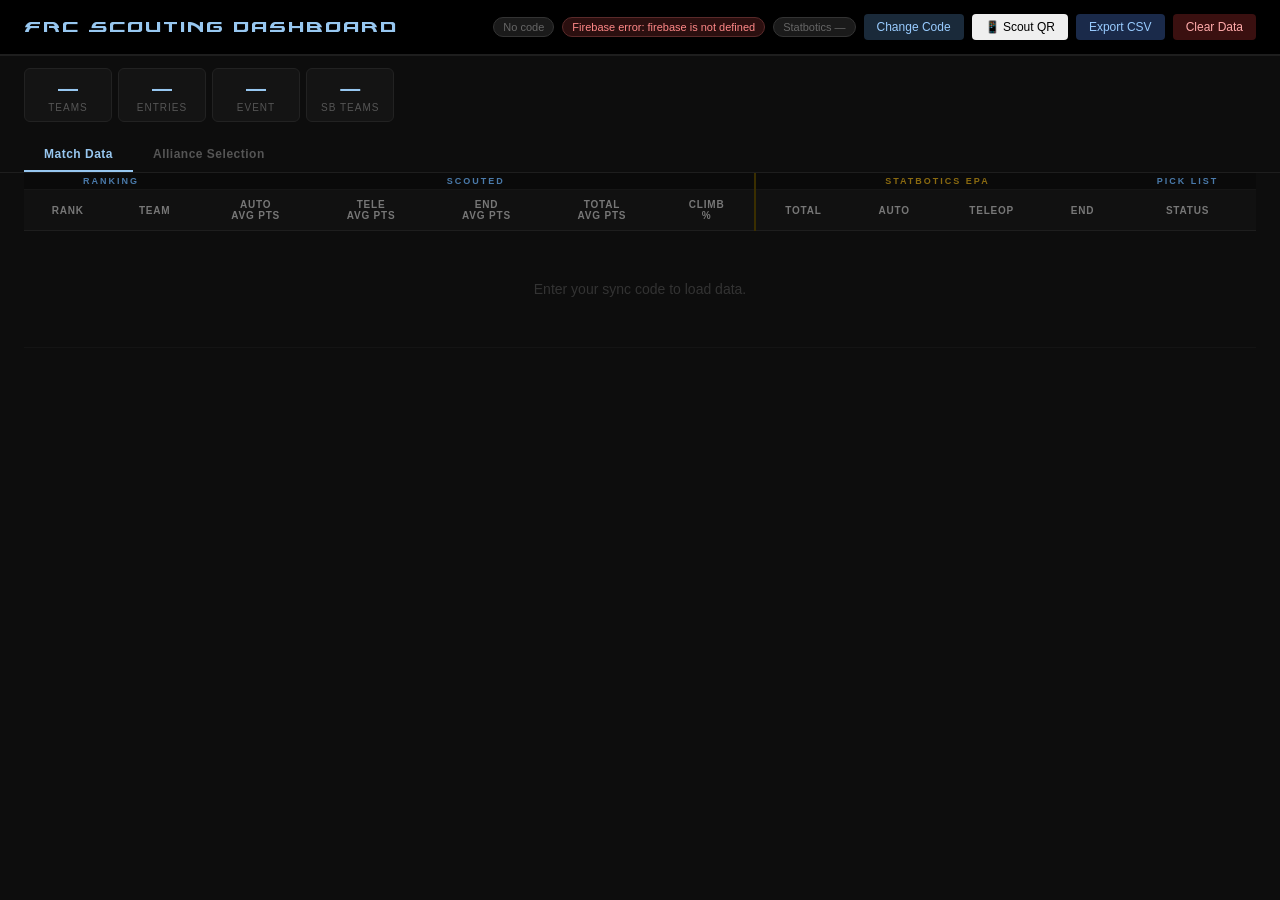
==== dashboard.html @ 4ee7f7f6 "Add team roster — names and robot images for 2026micmp season/teams.js: new file with all 40 teams a" ====
<!DOCTYPE html>
<html lang="en">
<head>
  <meta name="viewport" content="width=device-width, initial-scale=1.0">
  <title>FRC Scouting Dashboard</title>

  <!-- Firebase SDK -->
  <script src="https://www.gstatic.com/firebasejs/9.23.0/firebase-app-compat.js"></script>
  <script src="https://www.gstatic.com/firebasejs/9.23.0/firebase-database-compat.js"></script>

  <!-- Config: edit config/event-config.js to change event code + TBA key each season -->
  <script src="config/event-config.js"></script>
  <script src="config/firebase-config.js"></script>
  <!-- Dashboard styles -->
  <link rel="stylesheet" href="css/dashboard.css">
</head>
<body>

<!-- Sync code modal -->
<div id="sync-modal">
  <div class="sync-box">
    <h2>Enter Sync Code</h2>
    <p>Use the same code as your scouts to see their data live.</p>
    <input id="sync-input" type="text" placeholder="e.g. TEAM1234"
           onkeydown="if(event.key==='Enter') joinCode()">
    <button id="sync-join" onclick="joinCode()">View Dashboard</button>
  </div>
</div>

<header>
  <h1 id="page-title">FRC Scouting Dashboard</h1>
  <div class="hright">
    <span id="pill-code"   class="pill p-grey">No code</span>
    <span id="pill-fb"     class="pill p-grey">Firebase —</span>
    <span id="pill-sb"     class="pill p-grey">Statbotics —</span>
    <button class="btn btn-code"   onclick="changeCode()">Change Code</button>
    <button class="btn btn-qr"     onclick="showQR()">📱 Scout QR</button>
    <button class="btn btn-export" onclick="exportCSV()">Export CSV</button>
    <button class="btn btn-clear"  onclick="clearAll()">Clear Data</button>
  </div>
</header>

<!-- Summary chips: Teams scouted, total entries, event code, SB team count -->
<div class="strip">
  <div class="chip"><div class="chip-val" id="c-teams">—</div><div class="chip-label">Teams</div></div>
  <div class="chip"><div class="chip-val" id="c-entries">—</div><div class="chip-label">Entries</div></div>
  <div class="chip"><div class="chip-val" id="c-event">—</div><div class="chip-label">Event</div></div>
  <div class="chip"><div class="chip-val" id="c-sb">—</div><div class="chip-label">SB Teams</div></div>
  <div class="chip chip-warn" id="missing-chip" style="display:none;" onclick="toggleMissingPanel()" title="Click to see which matches are incomplete">
    <div class="chip-val" id="c-missing">0</div>
    <div class="chip-label">⚠ Gaps</div>
  </div>
  <div class="chip chip-err" id="quality-chip" style="display:none;" onclick="toggleQualityPanel()" title="Click to see score discrepancies vs TBA">
    <div class="chip-val" id="c-quality">0</div>
    <div class="chip-label">⚠ Score Gaps</div>
  </div>
</div>
<div class="timestamp" id="ts"></div>
<!-- Missing matches panel — only visible when gaps exist -->
<div id="missing-panel" style="display:none;"></div>
<!-- Score quality panel — only visible when discrepancies exist -->
<div id="quality-panel" style="display:none;"></div>

<!-- Tab bar -->
<div class="tab-bar">
  <button class="tab tab-active" id="tab-match"    onclick="switchTab('match')">Match Data</button>
  <button class="tab"            id="tab-alliance" onclick="switchTab('alliance')">Alliance Selection</button>
</div>

<!-- ── Match data table ─────────────────────────────────────────── -->
<div id="match-data-wrap" class="wrap">
  <table>
    <thead>
      <!-- Section headers: SCOUTED columns vs STATBOTICS EPA columns -->
      <!-- TODO: add more section headers if you add new column groups (e.g. PIT SCOUTING) -->
      <tr class="sec-hdr">
        <th colspan="2" class="lbl-scout no-sort">RANKING</th>
        <th colspan="5" class="lbl-scout no-sort">SCOUTED</th>
        <th colspan="4" class="sb-div lbl-sb no-sort">STATBOTICS EPA</th>
        <th colspan="1" class="lbl-scout no-sort">PICK LIST</th>
      </tr>
      <tr id="hdr">
        <!-- onclick="sortBy(...)" matches the field names in js/dashboard.js processData() -->
        <!-- TODO: add new columns here + matching sort key + rendering in renderTable() -->
        <th onclick="sortBy('sbRank')"    data-col="sbRank">Rank</th>
        <th onclick="sortBy('t')"         data-col="t">Team</th>
        <th onclick="sortBy('scoutAuto')"  data-col="scoutAuto">Auto<br>avg pts</th>
        <th onclick="sortBy('scoutTele')"  data-col="scoutTele">Tele<br>avg pts</th>
        <th onclick="sortBy('scoutEnd')"   data-col="scoutEnd">End<br>avg pts</th>
        <th onclick="sortBy('scoutTotal')" data-col="scoutTotal">Total<br>avg pts</th>

        <th onclick="sortBy('climbRate')" data-col="climbRate">Climb<br>%</th>
        <th onclick="sortBy('sbTotal')"   data-col="sbTotal"  class="sb-div">Total</th>
        <th onclick="sortBy('sbAuto')"    data-col="sbAuto">Auto</th>
        <th onclick="sortBy('sbTele')"    data-col="sbTele">Teleop</th>
        <th onclick="sortBy('sbEnd')"     data-col="sbEnd">End</th>
        <th class="no-sort">Status</th>
      </tr>
    </thead>
    <tbody id="tbody">
      <tr class="no-data"><td colspan="12">Enter your sync code to load data.</td></tr>
    </tbody>
  </table>
</div><!-- #match-data-wrap -->

<!-- ── Alliance Selection ────────────────────────────────────────── -->
<div id="alliance-wrap" class="wrap" style="display:none;">

  <!-- Our Alliance banner -->
  <div class="alliance-banner">
    <div style="flex:1;">
      <div class="alliance-banner-label">Our Alliance</div>
      <div id="our-alliance-teams">
        <span class="as-empty">No teams selected yet — tap "Ours" on any team below</span>
      </div>
    </div>
    <button class="btn btn-clear" onclick="clearAllianceSelection()">Reset</button>
  </div>

  <table id="alliance-table">
    <thead>
      <tr class="sec-hdr">
        <th colspan="5" class="lbl-scout no-sort">TEAMS</th>
        <th colspan="3" class="lbl-scout no-sort">QUICK ACTIONS</th>
      </tr>
      <tr>
        <th>Team</th>
        <th>SB Rank</th>
        <th>EPA Total</th>
        <th>Scout Auto</th>
        <th>Scout Tele</th>
        <th></th><th></th><th></th>
      </tr>
    </thead>
    <tbody id="alliance-tbody">
      <tr class="no-data"><td colspan="8">Enter your sync code to load data.</td></tr>
    </tbody>
  </table>

</div><!-- #alliance-wrap -->

<!-- QR code modal — scouts scan this to open match.html -->
<div id="qr-modal" style="display:none;position:fixed;inset:0;background:rgba(0,0,0,.75);z-index:1000;display:none;align-items:center;justify-content:center;">
  <div style="background:#fff;border-radius:12px;padding:32px;text-align:center;max-width:320px;width:90%;">
    <div style="font-size:18px;font-weight:700;margin-bottom:4px;color:#111;">Scan to Scout</div>
    <div style="font-size:13px;color:#666;margin-bottom:20px;" id="qr-url-label"></div>
    <div id="qr-code-img"></div>
    <button onclick="document.getElementById('qr-modal').style.display='none'" style="margin-top:20px;padding:10px 28px;font-size:15px;border:none;border-radius:8px;background:#222;color:#fff;cursor:pointer;">Close</button>
  </div>
</div>

<!-- Team detail modal (populated by openTeamModal() in js/dashboard.js) -->
<div id="team-modal">
  <div class="tm-box">
    <button class="tm-close" onclick="closeTeamModal()">&#x2715;</button>
    <div class="tm-title" id="tm-title">—</div>
    <div class="tm-sub"   id="tm-sub"></div>
    <div class="tm-sb"    id="tm-sb"></div>
    <img id="tm-robot-img" src="" alt="Robot" style="display:none;max-width:100%;max-height:220px;border-radius:8px;margin:10px 0;object-fit:contain;">
    <div class="tm-entries">
      <h3 id="tm-entries-hdr">Scouting Entries</h3>
      <div id="tm-entries-list"></div>
    </div>
  </div>
</div>

<!-- season/game-fields.js must load before dashboard.js -->
<script src="season/teams.js"></script>
<script src="season/game-fields.js"></script>
<script src="js/dashboard.js"></script>

</body>
</html>
---- css/dashboard.css ----
/* ============================================================
   dashboard.css — Live rankings dashboard styles
   Used by: dashboard.html

   TODO: consider a light mode option — the current dark theme is hard to
         read in bright competition venues under fluorescent lights.

   TODO: add print styles (@media print) so coaches can print the rankings
         table before alliance selection without the dark background.
============================================================ */

@font-face {
  font-family: 'Alexis';
  src: url('../assets/fonts/alexisv3.ttf') format('truetype');
}

* { box-sizing: border-box; margin: 0; padding: 0; }
body { font-family: -apple-system, BlinkMacSystemFont, 'Segoe UI', Roboto, sans-serif; background: #0d0d0d; color: #e8e8e8; min-height: 100vh; }

/* ── Sync modal ─────────────────────────────────────────── */
#sync-modal {
  display: none; position: fixed; inset: 0;
  background: rgba(0,0,0,0.88); z-index: 999;
  align-items: center; justify-content: center;
}
.sync-box { background:#1a1a1a; border:1px solid #333; border-radius:10px; padding:32px 28px; text-align:center; width:300px; }
.sync-box h2 { color:#97c7f0; font-size:18px; margin-bottom:6px; }
.sync-box p  { color:#777; font-size:12px; margin-bottom:18px; }
#sync-input  { width:100%; padding:10px; font-size:18px; font-weight:700; text-align:center; text-transform:uppercase; letter-spacing:2px; background:#111; border:1px solid #444; color:#fff; border-radius:6px; margin-bottom:14px; }
#sync-join   { width:100%; padding:10px; font-size:14px; font-weight:600; background:#1a4a2a; color:#7ef; border:none; border-radius:6px; cursor:pointer; }
#sync-join:hover { filter:brightness(1.2); }

/* ── Header ─────────────────────────────────────────────── */
header { background:#000; border-bottom:2px solid #1e1e1e; padding:14px 24px; display:flex; align-items:center; justify-content:space-between; flex-wrap:wrap; gap:10px; }
header h1 { font-family:Alexis; font-size:22px; font-weight:400; color:#97c7f0; letter-spacing:2px; }
.hright { display:flex; align-items:center; gap:8px; flex-wrap:wrap; }

/* ── Status pills ───────────────────────────────────────── */
.pill { font-size:11px; padding:3px 9px; border-radius:10px; border:1px solid; white-space:nowrap; }
.p-green { background:#0f2b0f; color:#5dd85d; border-color:#2a5a2a; }
.p-red   { background:#2b0f0f; color:#f88;    border-color:#5a2a2a; }
.p-grey  { background:#1a1a1a; color:#666;    border-color:#333; }
.p-blue  { background:#0f1a2b; color:#9cf;    border-color:#2a3a5a; }

/* ── Header buttons ─────────────────────────────────────── */
.btn { padding:6px 13px; font-size:12px; border:none; border-radius:4px; cursor:pointer; font-family:inherit; }
.btn-code   { background:#1a2a3a; color:#9cf; }
.btn-import { background:#1a3a5a; color:#97c7f0; }
.btn-export { background:#1a2a4a; color:#9cf; }
.btn-clear  { background:#3a1010; color:#faa; }
.btn:hover  { filter:brightness(1.25); }

/* ── Summary chips (Teams, Entries, Event, SB Teams) ────── */
.strip { display:flex; gap:6px; padding:12px 24px 6px; flex-wrap:wrap; }
.chip { background:#141414; border:1px solid #222; border-radius:6px; padding:8px 14px; text-align:center; min-width:88px; }
.chip-val   { font-size:20px; font-weight:700; color:#97c7f0; }
.chip-label { font-size:10px; color:#555; text-transform:uppercase; letter-spacing:1px; margin-top:2px; }
.chip-warn  { border-color:#b8860b; cursor:pointer; }
.chip-warn .chip-val   { color:#f5a623; }
.chip-warn .chip-label { color:#b8860b; }
.chip-warn:hover { background:#1e1600; }
.chip-err  { border-color:#8b1a1a; cursor:pointer; }
.chip-err .chip-val   { color:#ff6b6b; }
.chip-err .chip-label { color:#cc4444; }
.chip-err:hover { background:#1e0000; }

/* ── Missing matches panel ───────────────────────────────── */
#missing-panel {
  background: #1a1200;
  border: 1px solid #b8860b;
  border-radius: 6px;
  margin: 0 20px 10px;
  padding: 10px 14px;
  font-size: 13px;
}
.missing-header {
  display: flex;
  justify-content: space-between;
  align-items: center;
  color: #f5a623;
  font-weight: 600;
  margin-bottom: 8px;
}
.missing-close {
  background: none;
  border: none;
  color: #f5a623;
  cursor: pointer;
  font-size: 14px;
  padding: 0 4px;
}
.missing-table { width: 100%; border-collapse: collapse; }
.missing-table th { color: #888; font-size: 11px; text-transform: uppercase; letter-spacing: 1px; text-align: left; padding: 2px 8px 4px 0; }
.missing-table td { color: #ccc; padding: 3px 8px 3px 0; border-top: 1px solid #2a2000; }
.missing-table td:first-child { color: #f5a623; font-weight: 600; width: 60px; }

/* ── Score quality panel ─────────────────────────────────── */
#quality-panel {
  background: #1a0000;
  border: 1px solid #8b1a1a;
  border-radius: 6px;
  margin: 0 20px 10px;
  padding: 10px 14px;
  font-size: 13px;
}
.quality-header {
  display: flex;
  justify-content: space-between;
  align-items: center;
  color: #ff6b6b;
  font-weight: 600;
  margin-bottom: 8px;
}
.quality-close { background:none; border:none; color:#ff6b6b; cursor:pointer; font-size:14px; padding:0 4px; }
.quality-table { width:100%; border-collapse:collapse; }
.quality-table th { color:#888; font-size:11px; text-transform:uppercase; letter-spacing:1px; text-align:left; padding:2px 8px 4px 0; }
.quality-table td { color:#ccc; padding:3px 8px 3px 0; border-top:1px solid #2a0000; }
.quality-table td:first-child { color:#ff6b6b; font-weight:600; width:70px; }
.gap-over  { color:#ff6b6b; font-weight:600; }
.gap-under { color:#f5a623; font-weight:600; }

.timestamp { font-size:11px; color:#333; padding:2px 24px 8px; }

/* ── Rankings table ─────────────────────────────────────── */
.wrap { padding:0 24px 40px; overflow-x:auto; }

table { width:100%; border-collapse:collapse; font-size:13px; min-width:680px; }

thead th {
  background:#111; color:#777; padding:9px 10px; text-align:center;
  white-space:nowrap; border-bottom:1px solid #1e1e1e;
  font-size:10px; font-weight:600; text-transform:uppercase; letter-spacing:0.8px;
  position:sticky; top:0; z-index:1; cursor:pointer; user-select:none;
}
thead th:hover { color:#ddd; }
thead th.sorted-asc::after  { content:' ▲'; color:#97c7f0; }
thead th.sorted-desc::after { content:' ▼'; color:#97c7f0; }
thead th.no-sort { cursor:default; }

/* Section header row (SCOUTED / STATBOTICS EPA labels) */
tr.sec-hdr th { background:#0a0a0a; font-size:9px; letter-spacing:2px; padding:3px 10px; cursor:default; border-bottom:1px solid #161616; }
.lbl-scout { color:#4a7aaa; }
.lbl-sb    { color:#8a6a10; }

tbody tr { border-bottom:1px solid #141414; }
tbody tr:hover { background:#161616; }
td { padding:10px 10px; text-align:center; }

/* Rank column */
td.rank        { font-size:20px; font-weight:700; color:#252525; min-width:40px; }
td.rank.top3   { color:#f0c060; }
td.rank.top10  { color:#777; }

/* Team number column (clickable → opens detail modal) */
td.team { font-size:17px; font-weight:700; color:#97c7f0; }
a.tba { color:inherit; text-decoration:none; }
a.tba:hover { text-decoration:underline; }

/* Scouted data color tiers (percentile-based, set in dashboard.js) */
td.good { color:#5dd85d; font-weight:600; }
td.ok   { color:#c8e86a; }
td.mid  { color:#bbb; }
td.low  { color:#555; }

/* Statbotics EPA color tiers */
td.sb     { color:#f0c060; }
td.sb-low { color:#5a4510; }

/* Visual separator between Scouted and SB columns */
th.sb-div, td.sb-div { border-left:2px solid #3a2e00; }

/* Pick list badges */
.badge { display:inline-block; padding:3px 8px; border-radius:8px; font-size:11px; font-weight:600; cursor:pointer; user-select:none; white-space:nowrap; border:1px solid; }
.b-ok   { background:#0f2b0f; color:#5dd85d; border-color:#2a5a2a; }
.b-over { background:#2b1f00; color:#f0c060; border-color:#6a4a00; }
.b-dnp  { background:#2b0f0f; color:#f88;   border-color:#5a2a2a; }
.badge:hover { filter:brightness(1.3); }

.no-data td { color:#333; text-align:center; padding:50px; font-size:14px; }

/* ── Tab bar (Match Data / Pre-Comp toggle) ──────────────── */
.tab-bar {
  padding: 0 24px;
  display: flex;
  gap: 0;
  border-bottom: 1px solid #1e1e1e;
}
.tab {
  padding: 9px 20px;
  font-size: 12px;
  font-weight: 600;
  background: none;
  border: none;
  border-bottom: 2px solid transparent;
  color: #555;
  cursor: pointer;
  font-family: inherit;
  letter-spacing: 0.5px;
  transition: color 0.15s;
}
.tab:hover { color: #999; }
.tab.tab-active { color: #97c7f0; border-bottom-color: #97c7f0; }

/* ── Alliance Selection ─────────────────────────────────── */
.alliance-banner {
  display: flex;
  align-items: center;
  gap: 16px;
  background: #0d1f0d;
  border: 2px solid #27ae60;
  border-radius: 8px;
  padding: 14px 18px;
  margin-bottom: 16px;
}
.alliance-banner-label {
  font-size: 10px;
  font-weight: 700;
  letter-spacing: 2px;
  color: #27ae60;
  text-transform: uppercase;
  margin-bottom: 8px;
}
.as-our-team {
  display: inline-block;
  background: #27ae60;
  color: #000;
  padding: 5px 16px;
  border-radius: 20px;
  font-weight: 800;
  font-size: 15px;
  margin: 2px 4px;
  cursor: pointer;
  user-select: none;
  border: none;
  font-family: inherit;
  transition: background 0.15s, color 0.15s;
}
.as-our-team:hover { background: #e74c3c; color: #fff; }
.as-remove { font-size: 11px; opacity: 0.7; margin-left: 4px; }
.as-empty { color: #444; font-size: 13px; font-style: italic; }

/* Row state backgrounds */
tr.as-us     { background: rgba(39, 174, 96,  0.13); }
tr.as-picked { opacity: 0.3; }
tr.as-dnp    { background: rgba(192, 57,  43, 0.08); }

/* Action buttons */
.as-btn {
  padding: 6px 13px;
  border-radius: 5px;
  cursor: pointer;
  font-size: 12px;
  font-weight: 700;
  font-family: inherit;
  transition: background 0.12s, color 0.12s;
  white-space: nowrap;
}
.as-btn-ours  { border: 1.5px solid #27ae60; color: #27ae60; background: transparent; }
.as-btn-taken { border: 1.5px solid #666;    color: #777;    background: transparent; }
.as-btn-dnp   { border: 1.5px solid #c0392b; color: #c0392b; background: transparent; }
.as-btn-ours.as-active  { background: #27ae60; color: #000; }
.as-btn-taken.as-active { background: #555;    color: #fff; }
.as-btn-dnp.as-active   { background: #c0392b; color: #fff; }

/* ── Team detail modal ──────────────────────────────────── */
#team-modal {
  display:none; position:fixed; inset:0;
  background:rgba(0,0,0,0.88); z-index:998;
  align-items:flex-start; justify-content:center;
  padding:20px 12px; overflow-y:auto;
}
#team-modal.open { display:flex; }

.tm-box {
  background:#111; border:1px solid #222; border-radius:10px;
  width:100%; max-width:760px; padding:24px; position:relative;
}
.tm-close {
  position:absolute; top:14px; right:16px; background:none; border:none;
  color:#555; font-size:22px; cursor:pointer; line-height:1;
}
.tm-close:hover { color:#fff; }
.tm-title { font-size:22px; font-weight:700; color:#97c7f0; margin-bottom:4px; }
.tm-sub   { font-size:12px; color:#555; margin-bottom:18px; }

/* Statbotics chips inside modal */
.tm-sb { display:flex; gap:12px; flex-wrap:wrap; margin-bottom:20px; }
.tm-sb-chip { background:#1a1500; border:1px solid #3a2e00; border-radius:6px; padding:8px 14px; text-align:center; }
.tm-sb-chip .v { font-size:16px; font-weight:700; color:#f0c060; }
.tm-sb-chip .l { font-size:10px; color:#777; margin-top:2px; }

/* Scouting entry cards inside modal */
.tm-entries h3 { font-size:12px; color:#555; text-transform:uppercase; letter-spacing:1px; margin-bottom:10px; }
.tm-entry {
  background:#161616; border:1px solid #1e1e1e; border-radius:6px;
  padding:12px 14px; margin-bottom:10px;
}
.tm-entry-hdr { display:flex; gap:10px; align-items:center; margin-bottom:8px; flex-wrap:wrap; }
.tm-delete-btn { margin-left:auto; background:none; border:1px solid #555; color:#c0392b; border-radius:6px; padding:2px 8px; font-size:11px; cursor:pointer; }
.tm-delete-btn:hover { background:#c0392b; color:#fff; border-color:#c0392b; }
.tm-entry-hdr .m-num   { font-size:16px; font-weight:700; color:#fff; }
.m-pts        { display:block; font-size:15px; font-weight:700; color:#f5a623; margin-bottom:6px; }
.m-pts-detail { font-size:12px; font-weight:400; color:#aaa; }
.tm-entry-hdr .m-robot { font-size:12px; padding:2px 8px; border-radius:8px; font-weight:600; }
.red-tag  { background:#3a0808; color:#ff8080; }
.blue-tag { background:#08083a; color:#8080ff; }
.m-scout  { font-size:11px; color:#444; margin-left:auto; }

.tm-fields { display:flex; flex-wrap:wrap; gap:6px 16px; }
.tm-field  { font-size:12px; color:#888; }
.tm-field span { color:#ccc; font-weight:600; }
.tm-comment { margin-top:8px; font-size:13px; color:#aaa; font-style:italic; border-top:1px solid #222; padding-top:8px; }
.no-entries { color:#333; text-align:center; padding:30px; font-size:14px; }
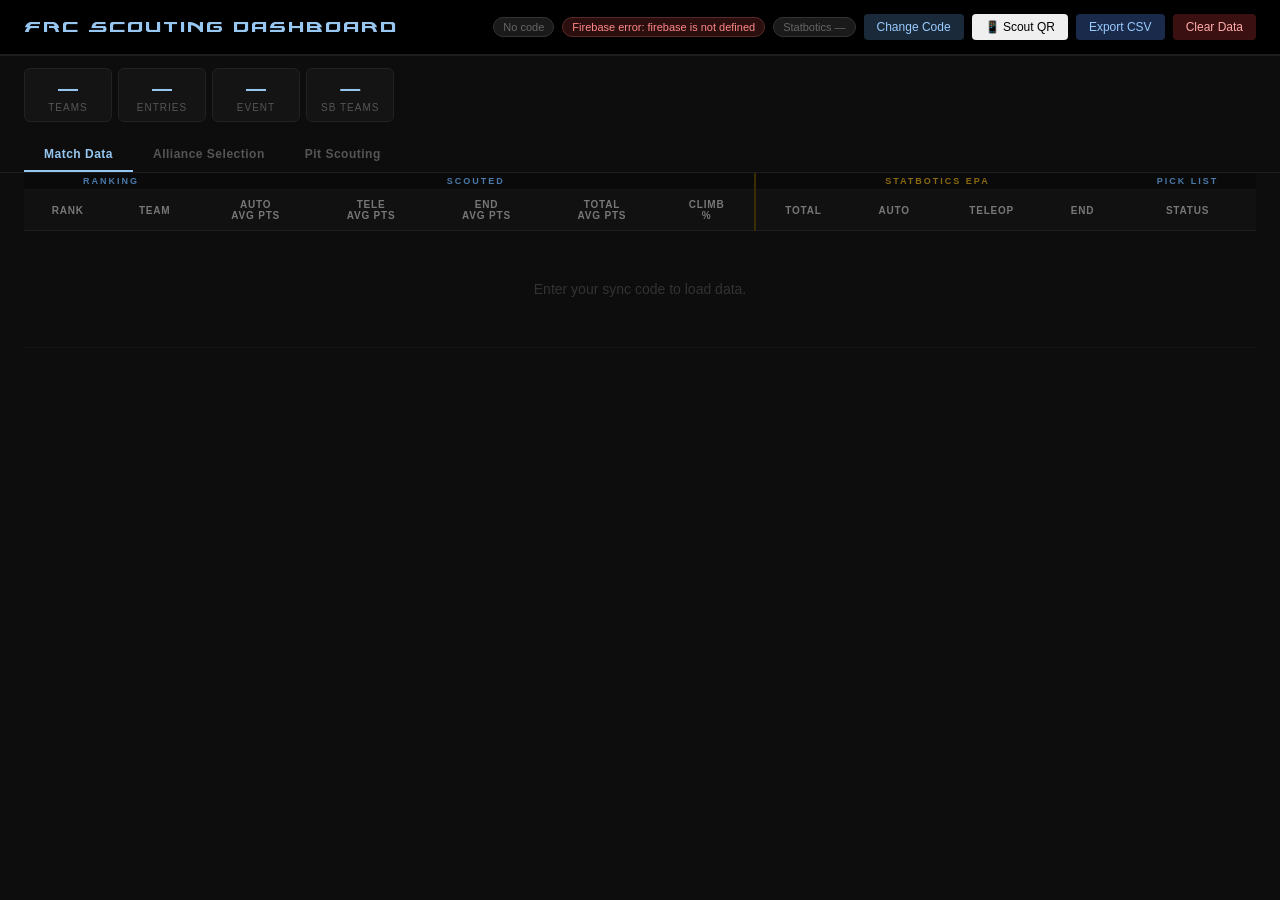
==== commit b1958782: "Add Pit Scouting tab to dashboard - New "Pit Scouting" tab shows all pit entries live from Firebase " ====
--- a/dashboard.html
+++ b/dashboard.html
@@ -65,6 +65,7 @@
 <div class="tab-bar">
   <button class="tab tab-active" id="tab-match"    onclick="switchTab('match')">Match Data</button>
   <button class="tab"            id="tab-alliance" onclick="switchTab('alliance')">Alliance Selection</button>
+  <button class="tab"            id="tab-pit"      onclick="switchTab('pit')">Pit Scouting</button>
 </div>
 
 <!-- ── Match data table ─────────────────────────────────────────── -->
@@ -138,6 +139,31 @@
   </table>
 
 </div><!-- #alliance-wrap -->
+
+<!-- ── Pit Scouting ──────────────────────────────────────────── -->
+<div id="pit-wrap" class="wrap" style="display:none;">
+  <table id="pit-table">
+    <thead>
+      <tr class="sec-hdr">
+        <th colspan="9" class="lbl-scout no-sort">PIT SCOUTING</th>
+      </tr>
+      <tr>
+        <th>Team</th>
+        <th>Weight</th>
+        <th>Drivetrain</th>
+        <th>Style</th>
+        <th>Max Hang</th>
+        <th>Fuel Cap</th>
+        <th>Photo</th>
+        <th>Comments</th>
+        <th>Scouter</th>
+      </tr>
+    </thead>
+    <tbody id="pit-tbody">
+      <tr class="no-data"><td colspan="9">Enter your sync code to load data.</td></tr>
+    </tbody>
+  </table>
+</div><!-- #pit-wrap -->
 
 <!-- QR code modal — scouts scan this to open match.html -->
 <div id="qr-modal" style="display:none;position:fixed;inset:0;background:rgba(0,0,0,.75);z-index:1000;display:none;align-items:center;justify-content:center;">
@@ -164,9 +190,10 @@
   </div>
 </div>
 
-<!-- season/game-fields.js must load before dashboard.js -->
+<!-- season/game-fields.js and pit-fields.js must load before dashboard.js -->
 <script src="season/teams.js"></script>
 <script src="season/game-fields.js"></script>
+<script src="season/pit-fields.js"></script>
 <script src="js/dashboard.js"></script>
 
 </body>
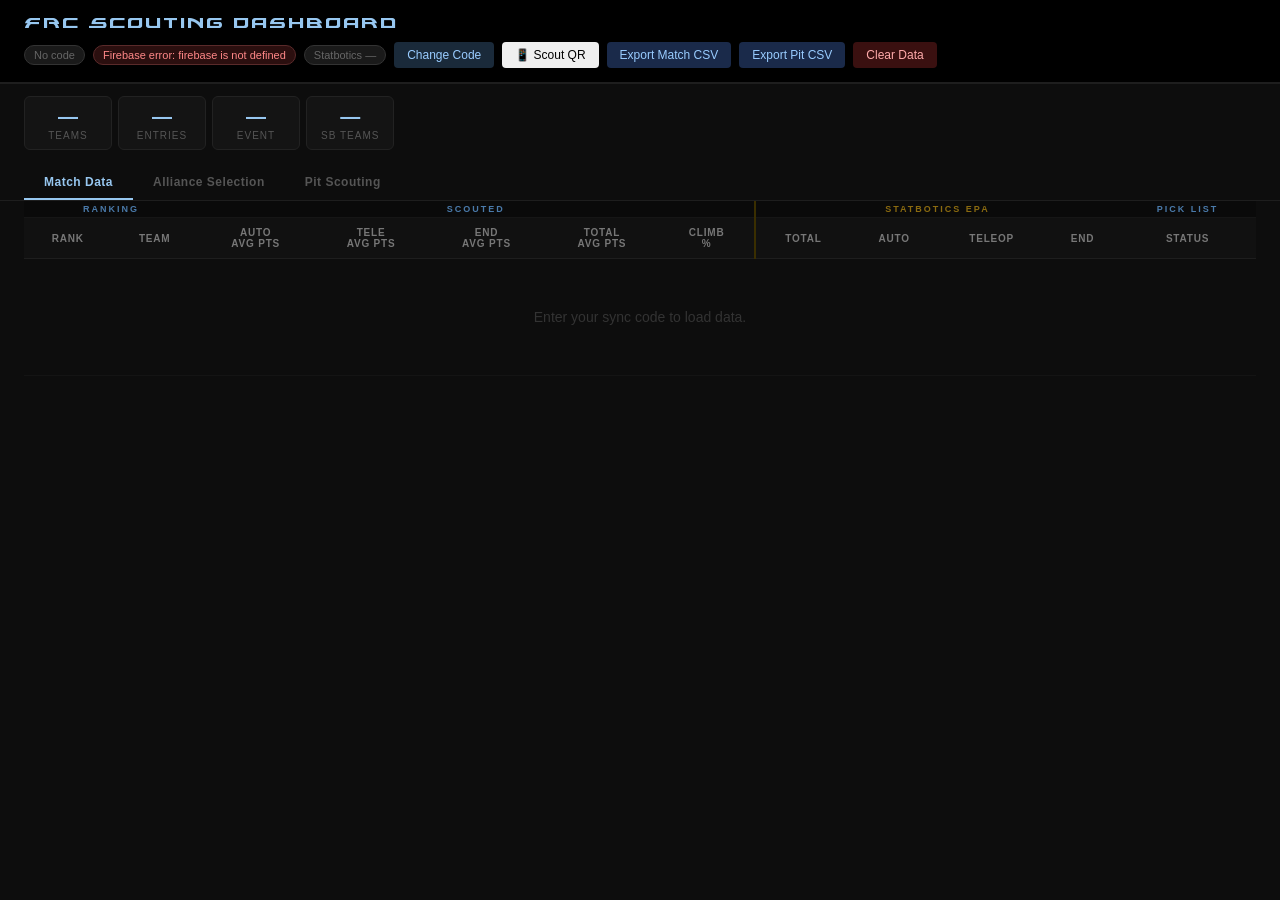
==== commit 822cbea1: "Add Export Pit CSV button to dashboard Exports all pit scouting entries as a CSV (sorted by team num" ====
--- a/dashboard.html
+++ b/dashboard.html
@@ -35,7 +35,8 @@
     <span id="pill-sb"     class="pill p-grey">Statbotics —</span>
     <button class="btn btn-code"   onclick="changeCode()">Change Code</button>
     <button class="btn btn-qr"     onclick="showQR()">📱 Scout QR</button>
-    <button class="btn btn-export" onclick="exportCSV()">Export CSV</button>
+    <button class="btn btn-export" onclick="exportCSV()">Export Match CSV</button>
+    <button class="btn btn-export" onclick="exportPitCSV()">Export Pit CSV</button>
     <button class="btn btn-clear"  onclick="clearAll()">Clear Data</button>
   </div>
 </header>
@@ -190,6 +191,19 @@
   </div>
 </div>
 
+<!-- Edit entry modal (opened by openEditModal() in js/dashboard.js) -->
+<div id="edit-modal">
+  <div class="edit-box">
+    <button class="edit-close" onclick="closeEditModal()">&#x2715;</button>
+    <div class="edit-title" id="edit-title">Edit Entry</div>
+    <div id="edit-fields"></div>
+    <div class="edit-actions">
+      <button class="btn btn-cancel" onclick="closeEditModal()">Cancel</button>
+      <button class="btn btn-save" onclick="saveEditEntry()">Save Changes</button>
+    </div>
+  </div>
+</div>
+
 <!-- season/game-fields.js and pit-fields.js must load before dashboard.js -->
 <script src="season/teams.js"></script>
 <script src="season/game-fields.js"></script>
--- a/css/dashboard.css
+++ b/css/dashboard.css
@@ -311,3 +311,40 @@
 .tm-field span { color:#ccc; font-weight:600; }
 .tm-comment { margin-top:8px; font-size:13px; color:#aaa; font-style:italic; border-top:1px solid #222; padding-top:8px; }
 .no-entries { color:#333; text-align:center; padding:30px; font-size:14px; }
+
+/* ── Edit entry modal ───────────────────────────────────── */
+#edit-modal {
+  display:none; position:fixed; inset:0;
+  background:rgba(0,0,0,0.92); z-index:1000;
+  align-items:flex-start; justify-content:center;
+  padding:20px 12px; overflow-y:auto;
+}
+#edit-modal.open { display:flex; }
+.edit-box {
+  background:#111; border:1px solid #2a2a2a; border-radius:10px;
+  width:100%; max-width:560px; padding:24px; position:relative;
+}
+.edit-close {
+  position:absolute; top:14px; right:16px; background:none; border:none;
+  color:#555; font-size:22px; cursor:pointer; line-height:1;
+}
+.edit-close:hover { color:#fff; }
+.edit-title { font-size:18px; font-weight:700; color:#97c7f0; margin-bottom:18px; }
+.edit-fields-grid { display:grid; grid-template-columns:1fr 1fr; gap:8px 16px; }
+.edit-section { font-size:10px; font-weight:700; text-transform:uppercase; letter-spacing:1.5px; color:#4a7aaa; border-bottom:1px solid #1e1e1e; padding-bottom:4px; margin:14px 0 10px; grid-column:1/-1; }
+.edit-field { display:flex; flex-direction:column; gap:3px; }
+.edit-field.full { grid-column:1/-1; }
+.edit-field label { font-size:11px; color:#666; text-transform:uppercase; letter-spacing:0.5px; }
+.edit-field input, .edit-field select, .edit-field textarea {
+  background:#1a1a1a; border:1px solid #2a2a2a; color:#e8e8e8;
+  border-radius:4px; padding:6px 8px; font-size:13px; font-family:inherit; width:100%;
+}
+.edit-field input:focus, .edit-field select:focus, .edit-field textarea:focus {
+  outline:none; border-color:#4a7aaa;
+}
+.edit-field textarea { resize:vertical; }
+.edit-actions { display:flex; gap:10px; margin-top:18px; justify-content:flex-end; }
+.btn-save   { background:#1a4a2a; color:#7ef; }
+.btn-cancel { background:#2a2a2a; color:#aaa; }
+.tm-edit-btn { background:none; border:1px solid #4a7aaa; color:#97c7f0; border-radius:6px; padding:2px 8px; font-size:11px; cursor:pointer; margin-left:4px; }
+.tm-edit-btn:hover { background:#4a7aaa; color:#000; }
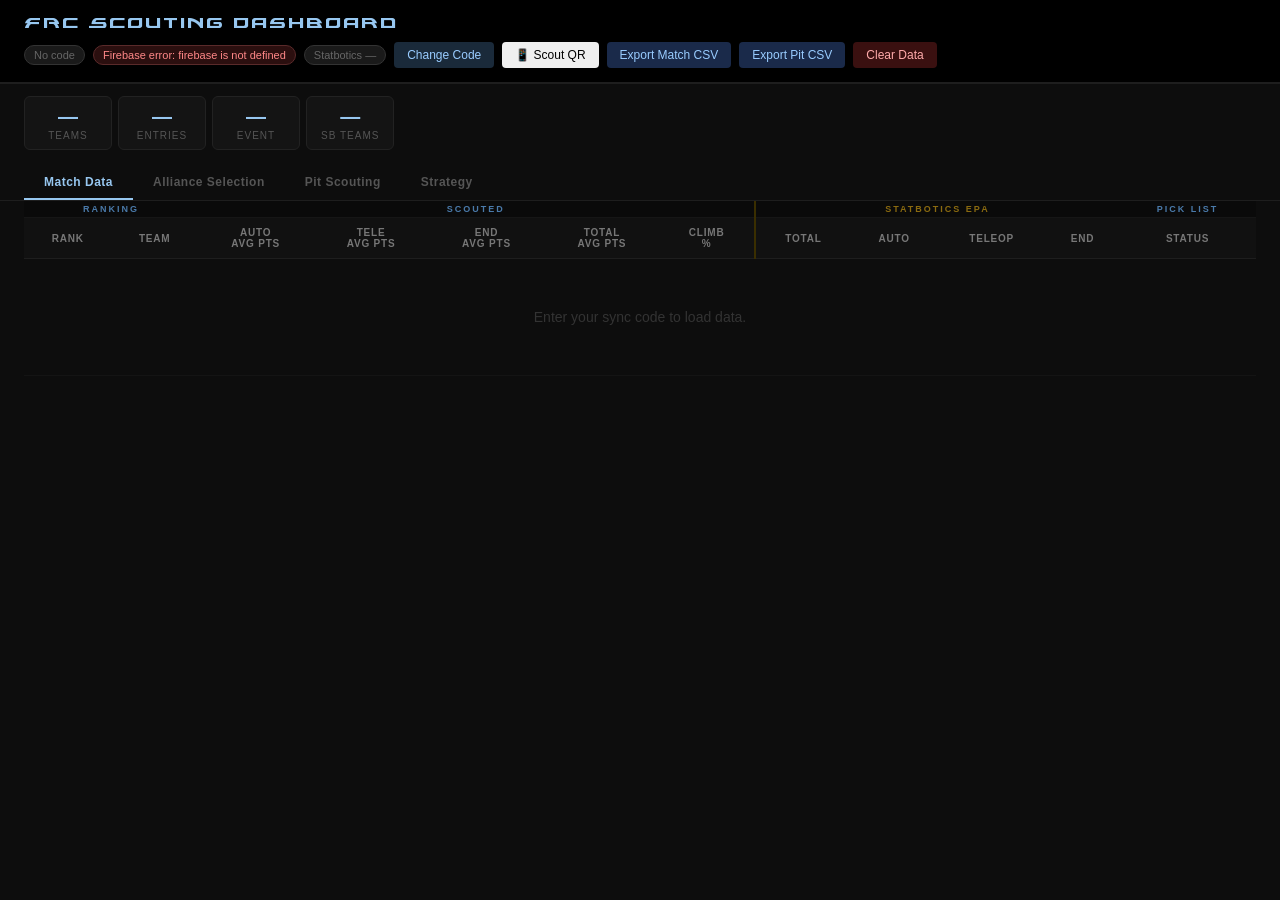
==== commit 762a392f: "Add Strategy tab to dashboard with Choreo compare overlay New tab reads team paths from localStorage" ====
--- a/dashboard.html
+++ b/dashboard.html
@@ -67,6 +67,7 @@
   <button class="tab tab-active" id="tab-match"    onclick="switchTab('match')">Match Data</button>
   <button class="tab"            id="tab-alliance" onclick="switchTab('alliance')">Alliance Selection</button>
   <button class="tab"            id="tab-pit"      onclick="switchTab('pit')">Pit Scouting</button>
+  <button class="tab"            id="tab-strategy" onclick="switchTab('strategy')">Strategy</button>
 </div>
 
 <!-- ── Match data table ─────────────────────────────────────────── -->
@@ -165,6 +166,25 @@
     </tbody>
   </table>
 </div><!-- #pit-wrap -->
+
+<!-- ── Strategy (Choreo compare) ───────────────────────────────── -->
+<div id="strategy-wrap" class="wrap" style="display:none;">
+  <div id="st-hint" style="text-align:center;font-size:13px;color:#666;padding:8px 0 4px;">
+    Tap teams to show / hide their paths &nbsp;·&nbsp; drawn in <a href="strategy.html" style="color:#97c7f0;">strategy.html</a>
+  </div>
+  <div id="st-chips" style="display:flex;flex-wrap:wrap;justify-content:center;gap:8px;padding:8px 16px;"></div>
+  <div id="st-legend" style="display:flex;flex-wrap:wrap;justify-content:center;gap:16px;padding:2px 16px 6px;font-size:12px;color:#777;">
+    <span><span style="display:inline-block;width:12px;height:12px;border-radius:50%;background:#aaa;border:1px dashed #fff;vertical-align:middle;margin-right:4px;"></span>Auto path (dashed, numbered)</span>
+    <span>A = auto shot &nbsp; T = tele shot</span>
+  </div>
+  <div id="st-no-teams" style="text-align:center;color:#555;font-size:14px;padding:24px;">
+    No strategy data yet — open <a href="strategy.html" style="color:#97c7f0;">strategy.html</a> to draw team paths.
+  </div>
+  <div id="st-field" style="display:flex;justify-content:center;padding:6px 0 16px;">
+    <img id="st-img" src="assets/images/2026/field_image.png" style="display:none" onload="strategyImgReady()">
+    <canvas id="st-canvas" style="max-width:96%;height:auto;border:1px solid #333;border-radius:4px;display:block;cursor:default;"></canvas>
+  </div>
+</div>
 
 <!-- QR code modal — scouts scan this to open match.html -->
 <div id="qr-modal" style="display:none;position:fixed;inset:0;background:rgba(0,0,0,.75);z-index:1000;display:none;align-items:center;justify-content:center;">
@@ -209,6 +229,7 @@
 <script src="season/game-fields.js"></script>
 <script src="season/pit-fields.js"></script>
 <script src="js/dashboard.js"></script>
+<script src="js/strategy.js"></script>
 
 </body>
 </html>
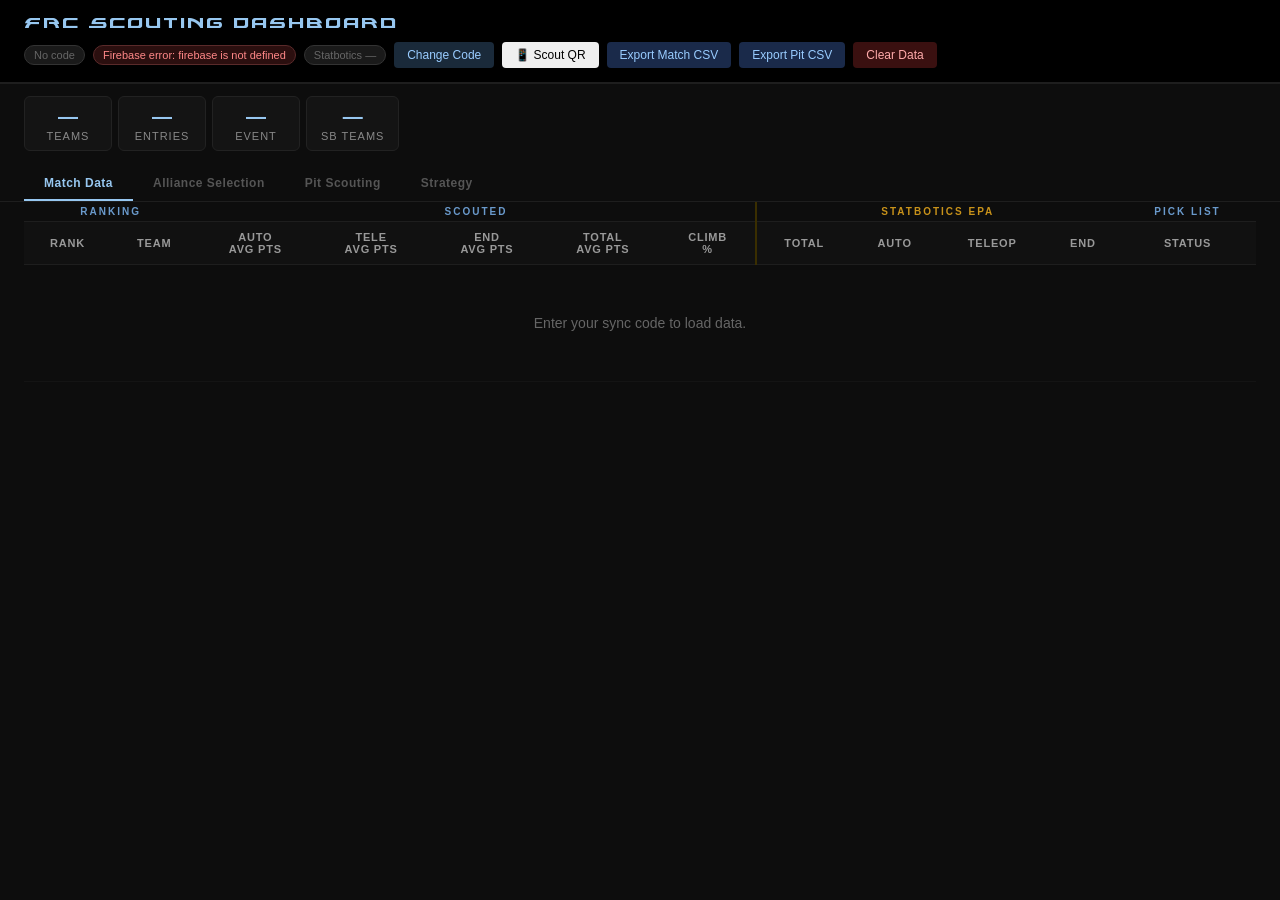
==== commit 68eb1912: "Fix dashboard Strategy tab and improve readability - Move full strategy compare view into dashboard." ====
--- a/dashboard.html
+++ b/dashboard.html
@@ -168,22 +168,40 @@
 </div><!-- #pit-wrap -->
 
 <!-- ── Strategy (Choreo compare) ───────────────────────────────── -->
-<div id="strategy-wrap" class="wrap" style="display:none;">
-  <div id="st-hint" style="text-align:center;font-size:13px;color:#666;padding:8px 0 4px;">
-    Tap teams to show / hide their paths &nbsp;·&nbsp; drawn in <a href="strategy.html" style="color:#97c7f0;">strategy.html</a>
-  </div>
-  <div id="st-chips" style="display:flex;flex-wrap:wrap;justify-content:center;gap:8px;padding:8px 16px;"></div>
-  <div id="st-legend" style="display:flex;flex-wrap:wrap;justify-content:center;gap:16px;padding:2px 16px 6px;font-size:12px;color:#777;">
-    <span><span style="display:inline-block;width:12px;height:12px;border-radius:50%;background:#aaa;border:1px dashed #fff;vertical-align:middle;margin-right:4px;"></span>Auto path (dashed, numbered)</span>
-    <span>A = auto shot &nbsp; T = tele shot</span>
-  </div>
-  <div id="st-no-teams" style="text-align:center;color:#555;font-size:14px;padding:24px;">
-    No strategy data yet — open <a href="strategy.html" style="color:#97c7f0;">strategy.html</a> to draw team paths.
-  </div>
-  <div id="st-field" style="display:flex;justify-content:center;padding:6px 0 16px;">
+<div id="strategy-wrap" style="display:none;">
+  <div class="st-toolbar">
+    <span class="st-hint">Draw team paths in <a href="strategy.html">strategy.html</a>, then view here</span>
+    <button class="btn btn-code" onclick="buildStrategyView()">&#x21bb; Refresh</button>
+  </div>
+  <div class="st-chips" id="st-chips"></div>
+
+  <!-- Layout toggle -->
+  <div class="st-layout-bar" id="st-layout-bar" style="display:none;">
+    <button id="st-layout-overlay" class="st-layout-btn st-layout-active" onclick="stSetLayout('overlay')">Overlay</button>
+    <button id="st-layout-split"   class="st-layout-btn"                  onclick="stSetLayout('split')">Split</button>
+  </div>
+
+  <!-- Playback controls -->
+  <div class="st-playback-bar" id="st-playback-bar" style="display:none;">
+    <button id="st-play-btn" class="st-play-btn" onclick="stPlayPause()">&#9654; Play</button>
+    <button class="st-reset-btn" title="Reset to start" onclick="stResetAnim()">&#8635;</button>
+    <input type="range" id="st-anim-slider" min="0" max="100" value="100"
+           oninput="stSliderChange(this.value)" class="st-anim-slider">
+  </div>
+
+  <div class="st-legend" id="st-legend" style="display:none;">
+    <span><span class="st-ldot" style="background:#777;border:1px dashed #aaa;"></span>Auto path (dashed)</span>
+    <span>A&nbsp;=&nbsp;auto shot &nbsp; T&nbsp;=&nbsp;tele shot</span>
+  </div>
+  <div class="st-no-data" id="st-no-teams">
+    No strategy data yet — open <a href="strategy.html">strategy.html</a> to draw team paths.
+  </div>
+  <div class="st-canvas-wrap" id="st-field" style="display:none;">
     <img id="st-img" src="assets/images/2026/field_image.png" style="display:none" onload="strategyImgReady()">
-    <canvas id="st-canvas" style="max-width:96%;height:auto;border:1px solid #333;border-radius:4px;display:block;cursor:default;"></canvas>
-  </div>
+    <canvas id="st-canvas"></canvas>
+  </div>
+  <!-- Split grid (shown when layout = split) -->
+  <div id="st-split-grid" class="st-split-grid" style="display:none;"></div>
 </div>
 
 <!-- QR code modal — scouts scan this to open match.html -->
--- a/css/dashboard.css
+++ b/css/dashboard.css
@@ -54,7 +54,7 @@
 .strip { display:flex; gap:6px; padding:12px 24px 6px; flex-wrap:wrap; }
 .chip { background:#141414; border:1px solid #222; border-radius:6px; padding:8px 14px; text-align:center; min-width:88px; }
 .chip-val   { font-size:20px; font-weight:700; color:#97c7f0; }
-.chip-label { font-size:10px; color:#555; text-transform:uppercase; letter-spacing:1px; margin-top:2px; }
+.chip-label { font-size:11px; color:#888; text-transform:uppercase; letter-spacing:1px; margin-top:2px; }
 .chip-warn  { border-color:#b8860b; cursor:pointer; }
 .chip-warn .chip-val   { color:#f5a623; }
 .chip-warn .chip-label { color:#b8860b; }
@@ -119,7 +119,7 @@
 .gap-over  { color:#ff6b6b; font-weight:600; }
 .gap-under { color:#f5a623; font-weight:600; }
 
-.timestamp { font-size:11px; color:#333; padding:2px 24px 8px; }
+.timestamp { font-size:11px; color:#666; padding:2px 24px 8px; }
 
 /* ── Rankings table ─────────────────────────────────────── */
 .wrap { padding:0 24px 40px; overflow-x:auto; }
@@ -127,29 +127,29 @@
 table { width:100%; border-collapse:collapse; font-size:13px; min-width:680px; }
 
 thead th {
-  background:#111; color:#777; padding:9px 10px; text-align:center;
+  background:#111; color:#999; padding:9px 10px; text-align:center;
   white-space:nowrap; border-bottom:1px solid #1e1e1e;
-  font-size:10px; font-weight:600; text-transform:uppercase; letter-spacing:0.8px;
+  font-size:11px; font-weight:600; text-transform:uppercase; letter-spacing:0.8px;
   position:sticky; top:0; z-index:1; cursor:pointer; user-select:none;
 }
-thead th:hover { color:#ddd; }
+thead th:hover { color:#eee; }
 thead th.sorted-asc::after  { content:' ▲'; color:#97c7f0; }
 thead th.sorted-desc::after { content:' ▼'; color:#97c7f0; }
 thead th.no-sort { cursor:default; }
 
 /* Section header row (SCOUTED / STATBOTICS EPA labels) */
-tr.sec-hdr th { background:#0a0a0a; font-size:9px; letter-spacing:2px; padding:3px 10px; cursor:default; border-bottom:1px solid #161616; }
-.lbl-scout { color:#4a7aaa; }
-.lbl-sb    { color:#8a6a10; }
+tr.sec-hdr th { background:#0d0d0d; font-size:10px; letter-spacing:2px; padding:4px 10px; cursor:default; border-bottom:1px solid #1e1e1e; }
+.lbl-scout { color:#6a9acc; }
+.lbl-sb    { color:#c8921a; }
 
 tbody tr { border-bottom:1px solid #141414; }
 tbody tr:hover { background:#161616; }
 td { padding:10px 10px; text-align:center; }
 
 /* Rank column */
-td.rank        { font-size:20px; font-weight:700; color:#252525; min-width:40px; }
+td.rank        { font-size:20px; font-weight:700; color:#444; min-width:40px; }
 td.rank.top3   { color:#f0c060; }
-td.rank.top10  { color:#777; }
+td.rank.top10  { color:#999; }
 
 /* Team number column (clickable → opens detail modal) */
 td.team { font-size:17px; font-weight:700; color:#97c7f0; }
@@ -159,12 +159,12 @@
 /* Scouted data color tiers (percentile-based, set in dashboard.js) */
 td.good { color:#5dd85d; font-weight:600; }
 td.ok   { color:#c8e86a; }
-td.mid  { color:#bbb; }
-td.low  { color:#555; }
+td.mid  { color:#ccc; }
+td.low  { color:#888; }
 
 /* Statbotics EPA color tiers */
 td.sb     { color:#f0c060; }
-td.sb-low { color:#5a4510; }
+td.sb-low { color:#9a7a30; }
 
 /* Visual separator between Scouted and SB columns */
 th.sb-div, td.sb-div { border-left:2px solid #3a2e00; }
@@ -176,7 +176,7 @@
 .b-dnp  { background:#2b0f0f; color:#f88;   border-color:#5a2a2a; }
 .badge:hover { filter:brightness(1.3); }
 
-.no-data td { color:#333; text-align:center; padding:50px; font-size:14px; }
+.no-data td { color:#666; text-align:center; padding:50px; font-size:14px; }
 
 /* ── Tab bar (Match Data / Pre-Comp toggle) ──────────────── */
 .tab-bar {
@@ -348,3 +348,92 @@
 .btn-cancel { background:#2a2a2a; color:#aaa; }
 .tm-edit-btn { background:none; border:1px solid #4a7aaa; color:#97c7f0; border-radius:6px; padding:2px 8px; font-size:11px; cursor:pointer; margin-left:4px; }
 .tm-edit-btn:hover { background:#4a7aaa; color:#000; }
+
+/* ── Strategy tab ───────────────────────────────────────────── */
+#strategy-wrap { padding: 0 0 40px; }
+
+.st-toolbar {
+  display: flex; align-items: center; justify-content: space-between;
+  padding: 10px 24px; border-bottom: 1px solid #1a1a1a; flex-wrap: wrap; gap: 8px;
+}
+.st-hint { font-size: 12px; color: #555; }
+.st-hint a { color: #97c7f0; text-decoration: none; }
+.st-hint a:hover { text-decoration: underline; }
+
+.st-chips {
+  display: flex; flex-wrap: wrap; gap: 6px;
+  padding: 10px 24px 8px;
+}
+.st-chip {
+  padding: 5px 14px; border-radius: 20px; font-size: 12px; font-weight: 700;
+  cursor: pointer; border: 2px solid; opacity: 0.35; transition: opacity 0.15s;
+  user-select: none;
+}
+.st-chip.on { opacity: 1; }
+
+.st-legend {
+  display: flex; flex-wrap: wrap; gap: 16px;
+  padding: 2px 24px 6px; font-size: 11px; color: #555;
+}
+.st-ldot {
+  display: inline-block; width: 11px; height: 11px;
+  border-radius: 50%; vertical-align: middle; margin-right: 4px;
+}
+
+.st-no-data {
+  text-align: center; color: #444; font-size: 14px; padding: 40px 24px;
+}
+.st-no-data a { color: #97c7f0; text-decoration: none; }
+.st-no-data a:hover { text-decoration: underline; }
+
+.st-canvas-wrap { display: flex; justify-content: center; padding: 8px 16px 0; }
+#st-canvas { max-width: 100%; height: auto; display: block; border: 1px solid #1e1e1e; border-radius: 4px; }
+
+/* ── Strategy: layout toggle ────────────────────────────────── */
+.st-layout-bar {
+  display: flex; padding: 6px 24px; gap: 0;
+  border-bottom: 1px solid #1a1a1a;
+}
+.st-layout-btn {
+  flex: 0 1 auto; padding: 7px 20px; font-size: 12px; font-weight: 700;
+  border: 2px solid #2a2a2a; cursor: pointer; background: #111;
+  color: #666; transition: 0.15s; font-family: inherit;
+}
+.st-layout-btn:first-child { border-radius: 6px 0 0 6px; }
+.st-layout-btn:last-child  { border-radius: 0 6px 6px 0; }
+.st-layout-btn.st-layout-active { background: #1a3060; color: #5af; border-color: #5af; }
+
+/* ── Strategy: playback bar ─────────────────────────────────── */
+.st-playback-bar {
+  display: flex; align-items: center; gap: 8px;
+  padding: 8px 24px; border-bottom: 1px solid #1a1a1a;
+}
+.st-play-btn {
+  padding: 6px 16px; font-size: 13px; font-weight: 700;
+  background: #1a3060; color: #5af; border: 1.5px solid #5af;
+  border-radius: 6px; cursor: pointer; font-family: inherit; min-width: 92px;
+  transition: background 0.15s; white-space: nowrap;
+}
+.st-play-btn:hover { background: #243a70; }
+.st-reset-btn {
+  padding: 6px 11px; font-size: 16px; line-height: 1;
+  background: #1a1a1a; color: #777; border: 1.5px solid #2a2a2a;
+  border-radius: 6px; cursor: pointer; transition: background 0.15s;
+}
+.st-reset-btn:hover { background: #252525; color: #bbb; }
+.st-anim-slider { flex: 1; accent-color: #5af; cursor: pointer; }
+
+/* ── Strategy: split grid ───────────────────────────────────── */
+.st-split-grid {
+  display: grid;
+  grid-template-columns: repeat(auto-fill, minmax(280px, 1fr));
+  gap: 10px; padding: 12px 24px 24px;
+}
+.st-split-panel {
+  background: #111; border: 1px solid #222; border-radius: 6px; overflow: hidden;
+}
+.st-split-hdr {
+  padding: 7px 12px; font-size: 15px; font-weight: 700;
+  border-bottom: 1px solid #1a1a1a; letter-spacing: 0.5px;
+}
+.st-split-canvas { width: 100%; height: auto; display: block; }
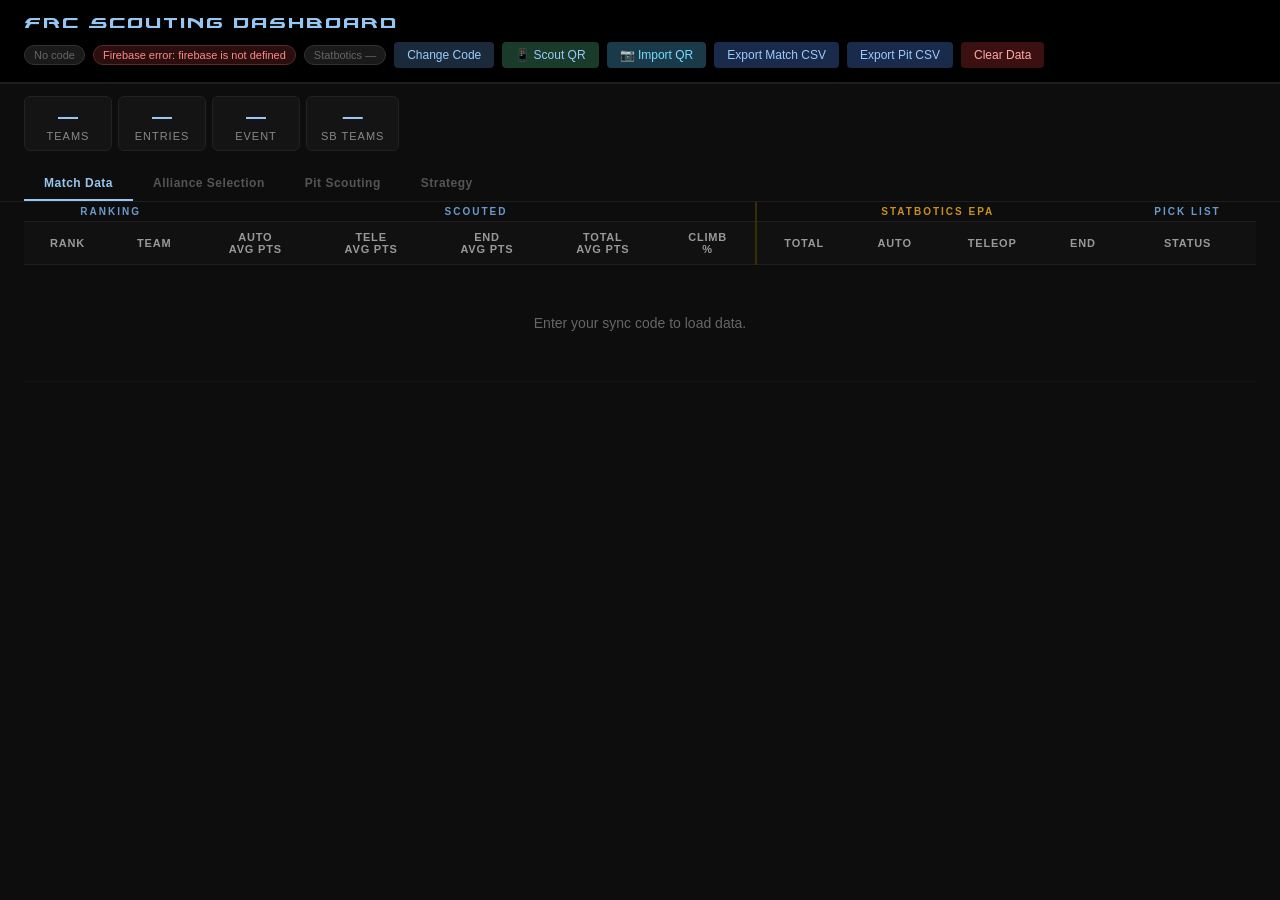
==== commit 0346999c: "Add SQLite backend to server.py and QR import modal to dashboard server.py: - Replaces entries.json " ====
--- a/dashboard.html
+++ b/dashboard.html
@@ -35,6 +35,7 @@
     <span id="pill-sb"     class="pill p-grey">Statbotics —</span>
     <button class="btn btn-code"   onclick="changeCode()">Change Code</button>
     <button class="btn btn-qr"     onclick="showQR()">📱 Scout QR</button>
+    <button class="btn btn-scan"   onclick="openScanModal()">📷 Import QR</button>
     <button class="btn btn-export" onclick="exportCSV()">Export Match CSV</button>
     <button class="btn btn-export" onclick="exportPitCSV()">Export Pit CSV</button>
     <button class="btn btn-clear"  onclick="clearAll()">Clear Data</button>
@@ -214,6 +215,38 @@
   </div>
 </div>
 
+<!-- QR data import modal — coach scans or pastes scout QR codes to ingest entries -->
+<div id="scan-modal">
+  <div class="scan-box">
+    <button class="scan-close" onclick="closeScanModal()">&#x2715;</button>
+    <div class="scan-title">Import QR Scouting Data</div>
+
+    <div id="scan-camera-section" style="display:none; margin-bottom:16px;">
+      <video id="scan-video" autoplay playsinline muted
+             style="width:100%;border-radius:8px;background:#000;display:block;"></video>
+    </div>
+
+    <div style="font-size:13px;color:#555;margin-bottom:6px;">
+      Paste the QR text below (or use the camera above):
+    </div>
+    <textarea id="scan-paste" rows="4"
+      placeholder="e.g. s=JT;e=2026micmp4;l=qm;m=5;r=r1;t=3603;as1=2;as5=1;..."
+      style="width:100%;box-sizing:border-box;font-family:monospace;font-size:12px;
+             padding:8px;border:1px solid #ccc;border-radius:6px;resize:vertical;"></textarea>
+
+    <div style="margin-top:12px; display:flex; gap:10px; justify-content:flex-end;">
+      <button onclick="submitScanPaste()"
+              style="padding:8px 22px;background:#1a73e8;color:#fff;border:none;
+                     border-radius:6px;font-size:14px;cursor:pointer;">Import</button>
+      <button onclick="closeScanModal()"
+              style="padding:8px 22px;background:#555;color:#fff;border:none;
+                     border-radius:6px;font-size:14px;cursor:pointer;">Close</button>
+    </div>
+
+    <div id="scan-feedback" style="margin-top:10px;font-size:13px;min-height:18px;"></div>
+  </div>
+</div>
+
 <!-- Team detail modal (populated by openTeamModal() in js/dashboard.js) -->
 <div id="team-modal">
   <div class="tm-box">
--- a/css/dashboard.css
+++ b/css/dashboard.css
@@ -45,10 +45,30 @@
 /* ── Header buttons ─────────────────────────────────────── */
 .btn { padding:6px 13px; font-size:12px; border:none; border-radius:4px; cursor:pointer; font-family:inherit; }
 .btn-code   { background:#1a2a3a; color:#9cf; }
+.btn-qr     { background:#1a3a2a; color:#9cf; }
+.btn-scan   { background:#1a3a4a; color:#7df; }
 .btn-import { background:#1a3a5a; color:#97c7f0; }
 .btn-export { background:#1a2a4a; color:#9cf; }
 .btn-clear  { background:#3a1010; color:#faa; }
 .btn:hover  { filter:brightness(1.25); }
+
+/* ── QR import modal ─────────────────────────────────────── */
+#scan-modal {
+  display:none; position:fixed; inset:0;
+  background:rgba(0,0,0,0.82); z-index:1000;
+  align-items:center; justify-content:center;
+}
+#scan-modal.open { display:flex; }
+.scan-box {
+  background:#fff; border-radius:12px; padding:28px;
+  max-width:440px; width:92%; position:relative;
+}
+.scan-close {
+  position:absolute; top:12px; right:14px; background:none; border:none;
+  font-size:20px; cursor:pointer; color:#888; line-height:1;
+}
+.scan-close:hover { color:#111; }
+.scan-title { font-size:17px; font-weight:700; color:#111; margin-bottom:16px; }
 
 /* ── Summary chips (Teams, Entries, Event, SB Teams) ────── */
 .strip { display:flex; gap:6px; padding:12px 24px 6px; flex-wrap:wrap; }
